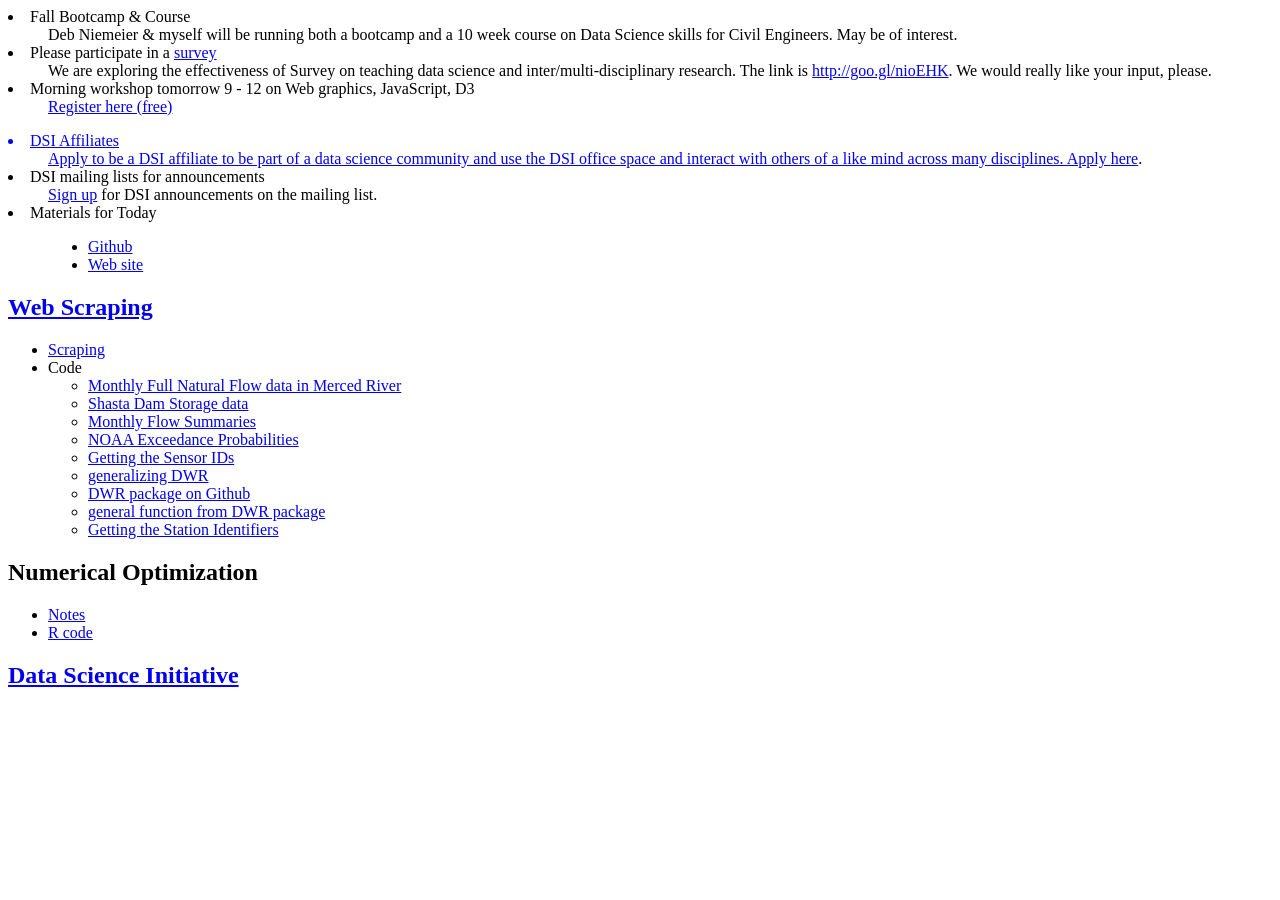
==== index.html @ 78004add "putting the files in place" ====
<html>
<head>
<title>ECI298 June 2</title>
<link rel="stylesheet" src="CSS/OmegaTech.css"></link>
</head>
<body>


<dl>
<dt><li>Fall Bootcamp &amp; Course</li></dt>
<dd>
Deb Niemeier &amp; myself will be running both a bootcamp and a 10 week course on Data Science skills
for Civil Engineers. May be of interest.
</dd>


<dt><li>Please participate in a <a href="http://goo.gl/nioEHK">survey</a></li></dt>
<dd>We are exploring the effectiveness of Survey on teaching data science and  inter/multi-disciplinary research.
The link is <a href="http://goo.gl/nioEHK">http://goo.gl/nioEHK</a>.
We would really like your input, please.
</dd>

<dt><li>Morning workshop tomorrow 9 - 12 on Web graphics, JavaScript, D3</dt>
<dd> <a href="https://docs.google.com/a/ucdavis.edu/forms/d/10cDnM12aphQODNpdB_02J8R4ie0P5SzDGAaKcChrCcA/viewform">Register here (free)</li>
</dd>
</dl>


<dt><li>DSI Affiliates</li></dt>
<dd>
Apply to be a DSI affiliate to be part of a data science community and use the DSI office
space and interact with others of a like mind across many disciplines. 
Apply <a href="https://docs.google.com/forms/d/18Tj5jMgueVm2eqfgxKh1AWxsNi3ZgoS-x7WribUzFj8/viewform">here</a>.
</dd>

<dt><li>DSI mailing lists for announcements</li></dt>
<dd>
<a href="http://dsi.ucdavis.edu/signup.html">Sign up</a> for DSI announcements on the mailing list.
</dd>


<dt><li>Materials for Today</li></dt>
<dd>
<ul> 
 <li><a href="https://github.com/duncantl/ECI298_Spring16"/>Github</li>
 <li><a href="http://eeyore.ucdavis.edu/ECI298_Spring16"/>Web site</li>
</ul>
</dd>
</dl>

<h2>Web Scraping</h2>
<ul>
<li><a href="scraping.html">Scraping</a></li>
<li>Code
   <ul>
   <li><a href="scraping.R">Monthly Full Natural Flow data in Merced River</a></li>
   <li><a href="shastaDam.R">Shasta Dam Storage data</a></li>
   <li><a href="FlowSummaries.R">Monthly Flow Summaries</a></li>
   <li><a href="noaa.R">NOAA Exceedance Probabilities</a></li>
   <li><a href="sensorId.R">Getting the Sensor IDs</a></li>
   <li><a href="generalizingDWR.R">generalizing DWR</a></li>
   <li><a href="https://github.com/duncantl/ECI298_Spring16"/>DWR package on Github</li>
   <li><a href="monthlyGeneral.R">general function from DWR package</a></li>
   <li><a href="stationIds.R">Getting the Station Identifiers</a></li>    
   </ul>
  </li>
</ul>

<h2>Numerical Optimization</h2>
<ul>
<li><a href="optimization.html">Notes</a></li>
<li><a href="optimization.R">R code</a></li>
</ul>

<h2><a href="dsi.html">Data Science Initiative</a></h2>





</body>
</html>
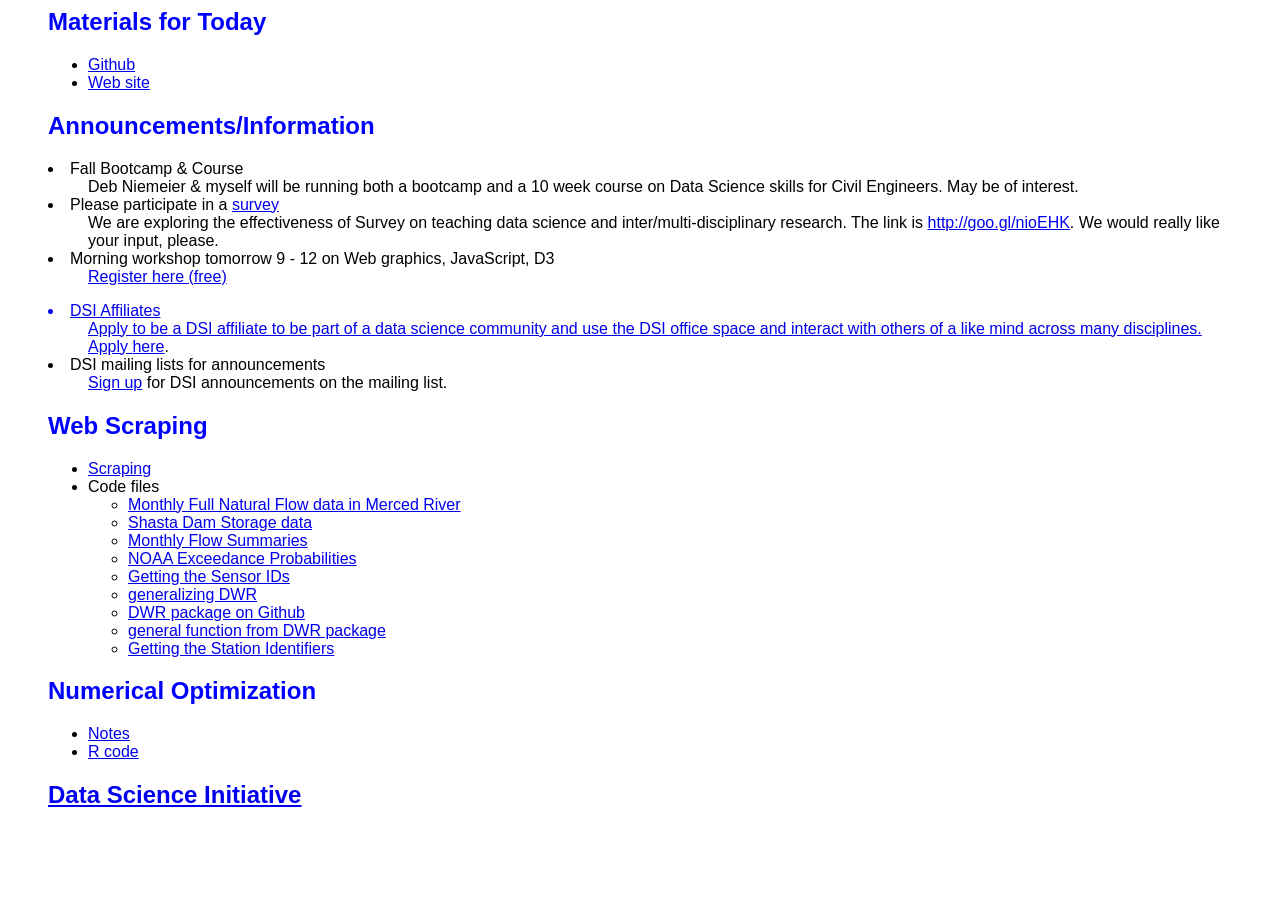
==== commit d0ef7240: "readme" ====
--- a/index.html
+++ b/index.html
@@ -1,11 +1,19 @@
 <html>
 <head>
 <title>ECI298 June 2</title>
-<link rel="stylesheet" src="CSS/OmegaTech.css"></link>
+<link rel="stylesheet" href="CSS/OmegaTech.css"></link>
 </head>
 <body>
 
+<h2>Materials for Today</h2>
+<ul> 
+ <li><a href="https://github.com/duncantl/ECI298_Spring16">Github</a></li>
+ <li><a href="http://eeyore.ucdavis.edu/ECI298_Spring16">Web site</a></li>
+</ul>
 
+
+
+<h2>Announcements/Information</h2>
 <dl>
 <dt><li>Fall Bootcamp &amp; Course</li></dt>
 <dd>
@@ -37,21 +45,15 @@
 <dd>
 <a href="http://dsi.ucdavis.edu/signup.html">Sign up</a> for DSI announcements on the mailing list.
 </dd>
+</dl>
 
 
-<dt><li>Materials for Today</li></dt>
-<dd>
-<ul> 
- <li><a href="https://github.com/duncantl/ECI298_Spring16"/>Github</li>
- <li><a href="http://eeyore.ucdavis.edu/ECI298_Spring16"/>Web site</li>
-</ul>
-</dd>
-</dl>
+
 
 <h2>Web Scraping</h2>
 <ul>
 <li><a href="scraping.html">Scraping</a></li>
-<li>Code
+<li>Code files
    <ul>
    <li><a href="scraping.R">Monthly Full Natural Flow data in Merced River</a></li>
    <li><a href="shastaDam.R">Shasta Dam Storage data</a></li>
--- a/CSS/OmegaTech.css
+++ b/CSS/OmegaTech.css
@@ -0,0 +1,279 @@
+@import "html.css";
+@import "sql.css";
+
+BODY {
+  background: #FFF;
+  margin-left: 3em; /* # 1%; */
+  margin-right: 3em; /* #10%;  */
+  font-family: Verdana, Arial, Helvetica, sans-serif;
+}
+
+H1 {
+  color: red;
+}
+
+h2 {
+  color: blue;
+}
+H3 { 
+  color: green; 
+  font-style: italic
+}
+
+.link {
+  text-decoration: underline;
+}
+
+
+B.S, B.R, B.rvar { color: green; } 
+B.object { color: red; }
+
+CODE { color: brown; font-family: Courier; }
+
+CODE.rstr,  CODE.rint, CODE.rnum, CODE.rlog { color: black; font-family: Courier; }
+
+CODE.comment { color: red; }
+CODE.codeComment { color: red; }
+CODE.object { color: green; }
+CODE.keyword { color: darkgreen; font-style: italic; }
+
+CODE.sfunction { color: darkblue; }
+CODE.rfunction  { background-color: #f0ffff; 
+                 color: red; 
+                 font-family: Courier; }
+
+CODE.s3class  { background-color: #f0ffff; 
+                color: gray; 
+              }
+
+
+
+CODE.envvar { color: brown; }
+CODE.dir    { color: blue; }
+
+CODE.file   {color: green ; font-style: italic}
+CODE.shellScript, code.executable  {color: blue ; font-style: italic}
+
+CODE.shellCmd {color: red}
+
+CODE.jclass { color: brown ; }
+
+CODE.class { color: red ; }
+
+CODE.method { color: red ; font-family: courier }
+
+CODE.JavaProperty { color: brown ; font-style: italic}
+
+CODE.makeVar { color: magenta ; font-style: italic }
+
+CODE.xsl-param { color: gray ; font-style: italic }
+
+PRE.xml { background-color: lightgray ; font-style: italic }
+
+
+DIV.rfunction  { background-color: #f0ffff; color: red; }
+
+A.within-doc-rfunction { color: green; }
+
+DIV.literallayout  { color: purple ; }
+
+PRE  { color: brown ; padding: .5em;}
+PRE.Scode  { color: red ; }
+PRE.S, PRE.rcode, PRE.exampleCode, div.r-commands {
+       color: green; 
+       border: 1pt black; 
+       background-color: #f0ffff;
+       padding: .5em 0; 
+       margin: .5em .5em .5em .5em;
+       overflow: auto ;
+     }
+PRE.C  { color: #b22222 ; background-color: #e6e6fa; padding: .5em;}
+PRE.soutput, PRE.routput  { 
+      color: blue ; 
+      clear: both;
+ }
+PRE.cpp  { color: #b22222 ; background-color: #e6e6fa; padding: .5em; }
+
+PRE.rerror  { color: red ;
+              background-color: #f0ffff;
+              padding: .5em;
+            }
+
+PRE.rwarning, PRE.swarning  { color: blue ; background-color: #dcdcdc}
+
+B.cnull { color: grey;
+          font-family: courier;
+        }
+
+FONT.JavaPackage { font-family: sans-serif ; color: brown}
+FONT.JavaClass { font-family: sans-serif ; color: red}
+FONT.JavaInterface{ font-family: sans-serif ; color: olive}
+FONT.JavaMethod { font-family: sans-serif ; color: blue}
+FONT.JavaField { font-family: sans-serif ; color: orange}
+
+FONT.OmegaPackage { font-family: courier; font-size: larger ; color: brown}
+FONT.OmegaClass { font-family: courier; font-size: larger ; color: red}
+FONT.OmegaInterface{ font-family: courier; font-size: larger ; color: olive}
+FONT.OmegaMethod { font-family: courier; font-size: larger ; color: blue}
+FONT.OmegaField { font-family: courier; font-size: larger ; color: orange}
+
+FONT.file { font-family: courier ; color: navy}
+FONT.dir { font-family: courier ; color: blue}
+
+FONT.OMega { font-weight: bold; color: red}
+FONT.Omegahat { font-weight: bold; color: red}
+FONT.Java { font-weight: bold; color: red}
+FONT.CORBA { font-weight: bold; color: red}
+
+FONT.perlSub { font-weight: bold; color: blue}
+
+DIV.done { margin-left: 5%;
+           padding-left: 30px;
+           padding-right: 30px;
+         }
+
+I.rslot    { color: blue; font-family: courier;}
+I.relement { color: darkblue; font-family: courier;}
+
+code.arg { 
+     font-style: italic;
+   }
+
+
+code.shellCommand { font-family: courier ; color: green;} 
+
+I.note { color: red;
+         background-color: lightgrey;}
+
+I.question { font-size: larger ; color: brown }
+
+
+TH {  font-family: Verdana, Arial, Helvetica, sans-serif; }
+
+P.note {
+      padding: 10pt;
+      margin-left: -70pt;
+      color: red;
+      font-family: sans-serif;
+      border: 1pt solid green;
+    }
+
+
+PRE.shell { 
+    padding: 3pt;
+    color: green;
+    background-color: lightgray;
+  }
+
+PRE.perl { 
+    padding: 3pt;
+    color: #2f4f4f;
+    background-color: #afeeee;
+    font-family: courier sans-serif;
+  }
+
+
+/*
+ For displaying the name and a link to 
+ a function in an R XML document for a 
+ parameter that is specific to one of the functions
+ being documented.
+*/
+A.funcArgRef {
+   color: red;
+   font-size: 75%   
+}
+
+A.exampleIdentifier {
+   color: green   
+}
+
+
+DIV.r-code-chunk-refs-box {
+       text-align: right;
+}
+
+A.r-code-chunk-name {
+   color: darkgreen;   
+}
+
+tr.trColNames > td {
+  color: red;
+}
+
+tr.trColNames {
+  color: red;
+}
+
+hr.rtopRule {
+  color: blue;
+  height: 0pt;
+}
+
+
+th.thRowName  {
+  color: blue;
+  text-align: right;
+}
+
+iframe {
+  border-width: 0;
+}
+
+
+font.xmlAttribute { 
+   color: red;   
+   font-style: italic;
+}
+
+
+code.pseudocode { 
+   color: blue;   
+   font-style: italic;
+   font-weight: bold;
+   font-family: courier;
+}
+
+
+div.data {
+  background-color: lightgrey;   
+}
+
+pre.data {
+ font-family: courier;
+ color: darkgrey;
+}
+
+
+ /* space after an img in an incorrect admonition. */
+div.admonImage img {
+  padding-right: 5pt;   
+}
+
+div.dynFigure {
+    border-style: solid; 
+    border-color: grey;     
+    border-width: 2pt; 
+    padding: 3pt;
+}
+
+
+
+code.jsKeyword {
+      
+}
+
+code.xpath-func {
+      
+}
+
+code.xpath {
+      
+}
+
+
+code.highlight {
+ color: orange;
+}
+
+
